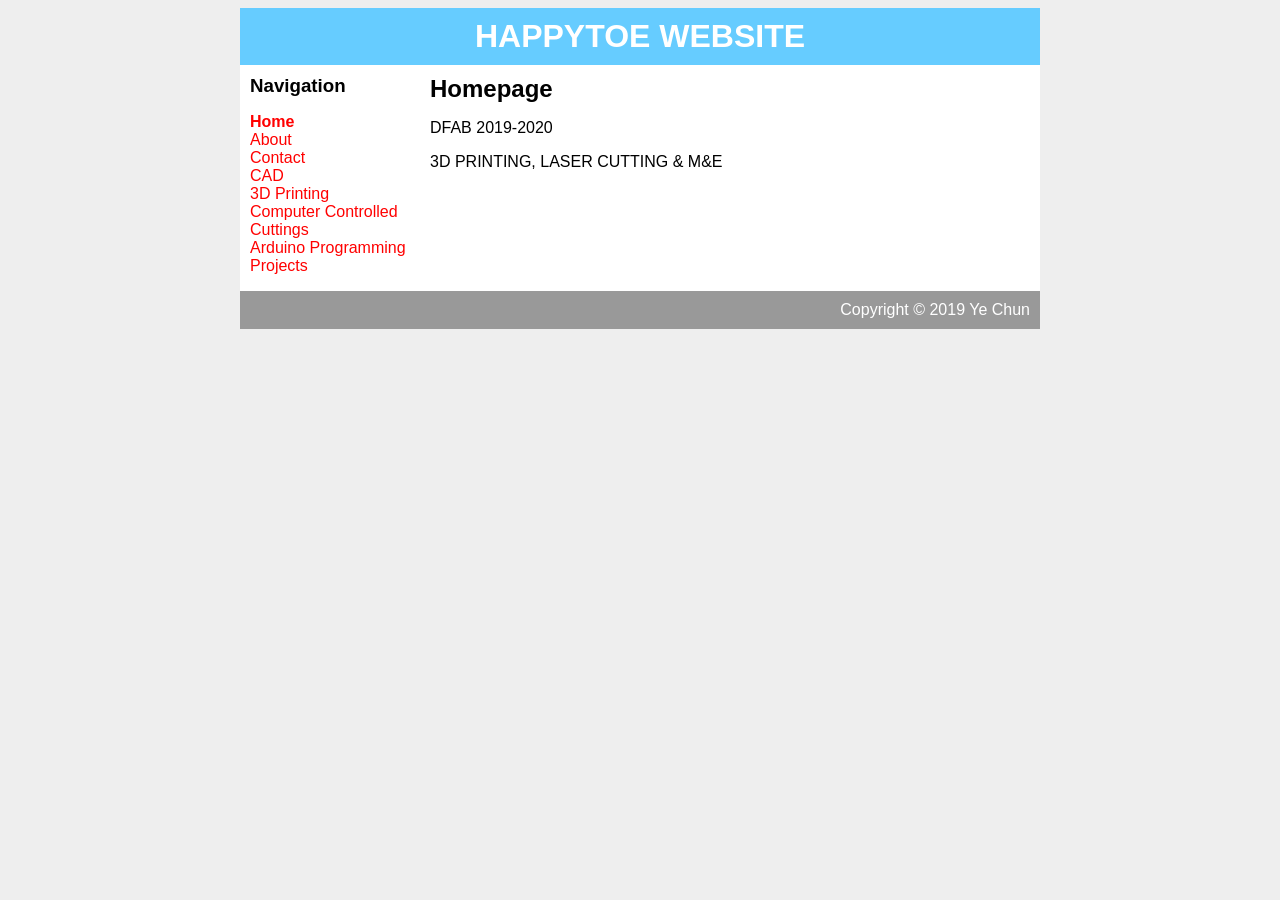
==== index.html @ 8d1beae1 "Update index.html" ====
<html>
	<head>
		<title>HAPPYTOE WEBSITE</title>
		<link rel="stylesheet" type="text/css" href="style.css" />
	</head>
	<body>
		<div id="container">
			<div id="header">
				<h1>HAPPYTOE WEBSITE</h1>
			</div>
			<div id="content">
				<div id="nav">
					<h3>Navigation</h3>
					<ul>
						<li><a class="selected" href="">Home</a></li>
						<li><a href="About.html">About</a></li>
						<li><a href="Contact.html">Contact</a></li>
						<li><a href="CAD.html">CAD</a></li>
						<li><a href="3DPrinting.html">3D Printing</a></li>
						<li><a href="ComputerControlledCuttings.html">Computer Controlled Cuttings</a></li>
						<li><a href="Arduino.html">Arduino Programming</a></li>
						<li><a href="Projects.html">Projects</a></li>
					</ul>
				</div>
				
				<div id="main">
					<h2>Homepage</h2>
				<p>DFAB 2019-2020</p>
				<p>3D PRINTING, LASER CUTTING & M&E</p>
				</div>
			</div>
			<div id="footer">
				Copyright &copy; 2019 Ye Chun
			</div>
		</div>
	</body>
</html>
---- style.css ----
body {
	background-color: #eee;
	font-family: Helvitica, Arial, sans-serif;
}

#container {
	background-color: white;
	width: 800px;
	margin-left: auto;
	margin-right: auto;
}

a {
	text-decoration: none;
	color: red;
}

h1, h2, h3 {
	margin: 0;
} 

#header {
	background-color: #66ccff;
	color: white;
	text-align: center;
	padding: 10px;
} 

#content {
	padding: 10px;
}

#nav {
	width: 180px;
	float: left;
}

#nav ul {
	list-style: none;
	padding: 0;
}

#nav .selected {
	font-weight: bold;
}

#main {
	width: 600px;
	float: right;
}

#footer {
	clear: both;
	padding: 10px;
	background-color: #999999;
	color: white;
	text-align: right;
}
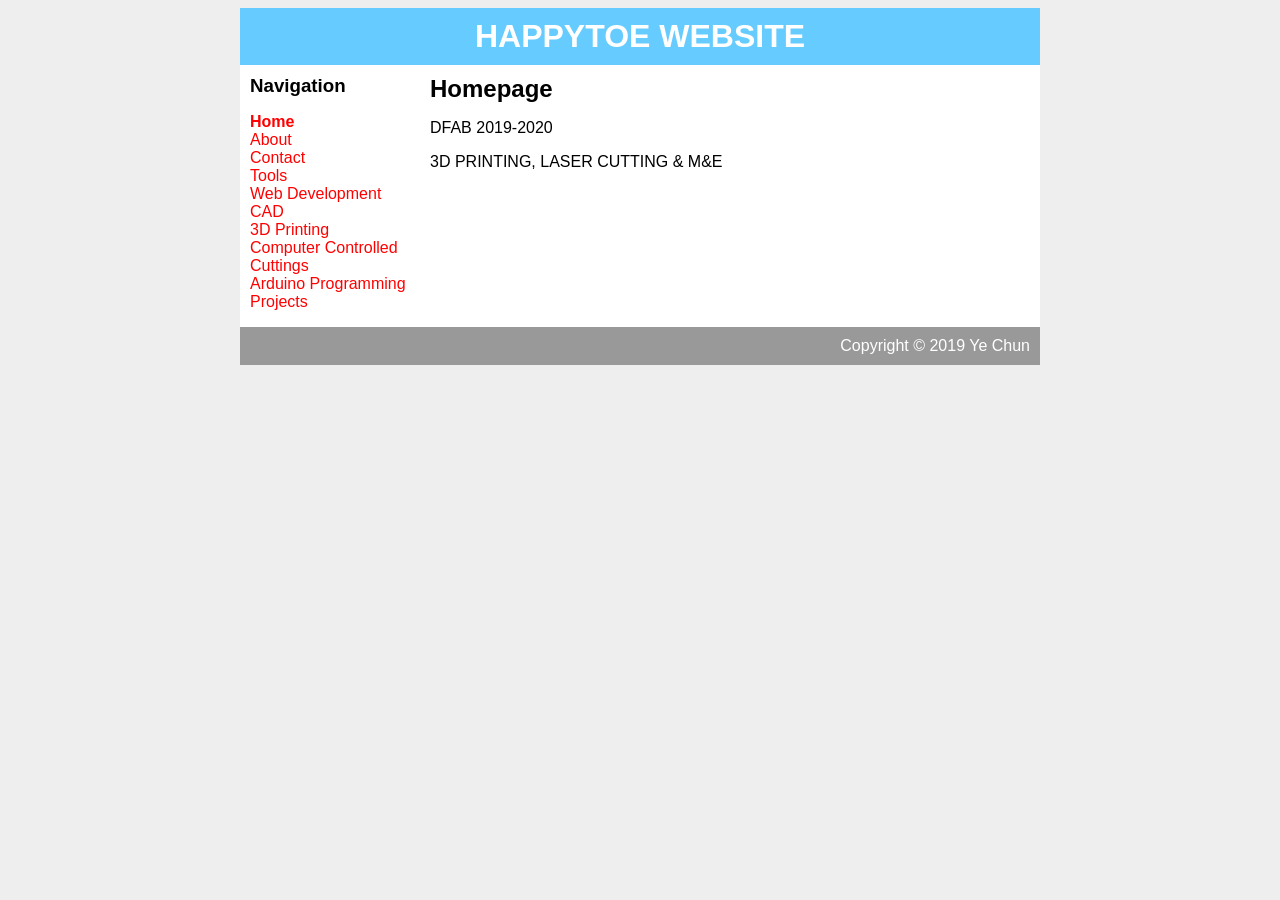
==== commit 24d95d59: "Update index.html" ====
--- a/index.html
+++ b/index.html
@@ -15,6 +15,8 @@
 						<li><a class="selected" href="">Home</a></li>
 						<li><a href="About.html">About</a></li>
 						<li><a href="Contact.html">Contact</a></li>
+						<li><a href="Tools.html">Tools</a></li>
+						<li><a href="WebDevelopment.html">Web Development</a></li>
 						<li><a href="CAD.html">CAD</a></li>
 						<li><a href="3DPrinting.html">3D Printing</a></li>
 						<li><a href="ComputerControlledCuttings.html">Computer Controlled Cuttings</a></li>
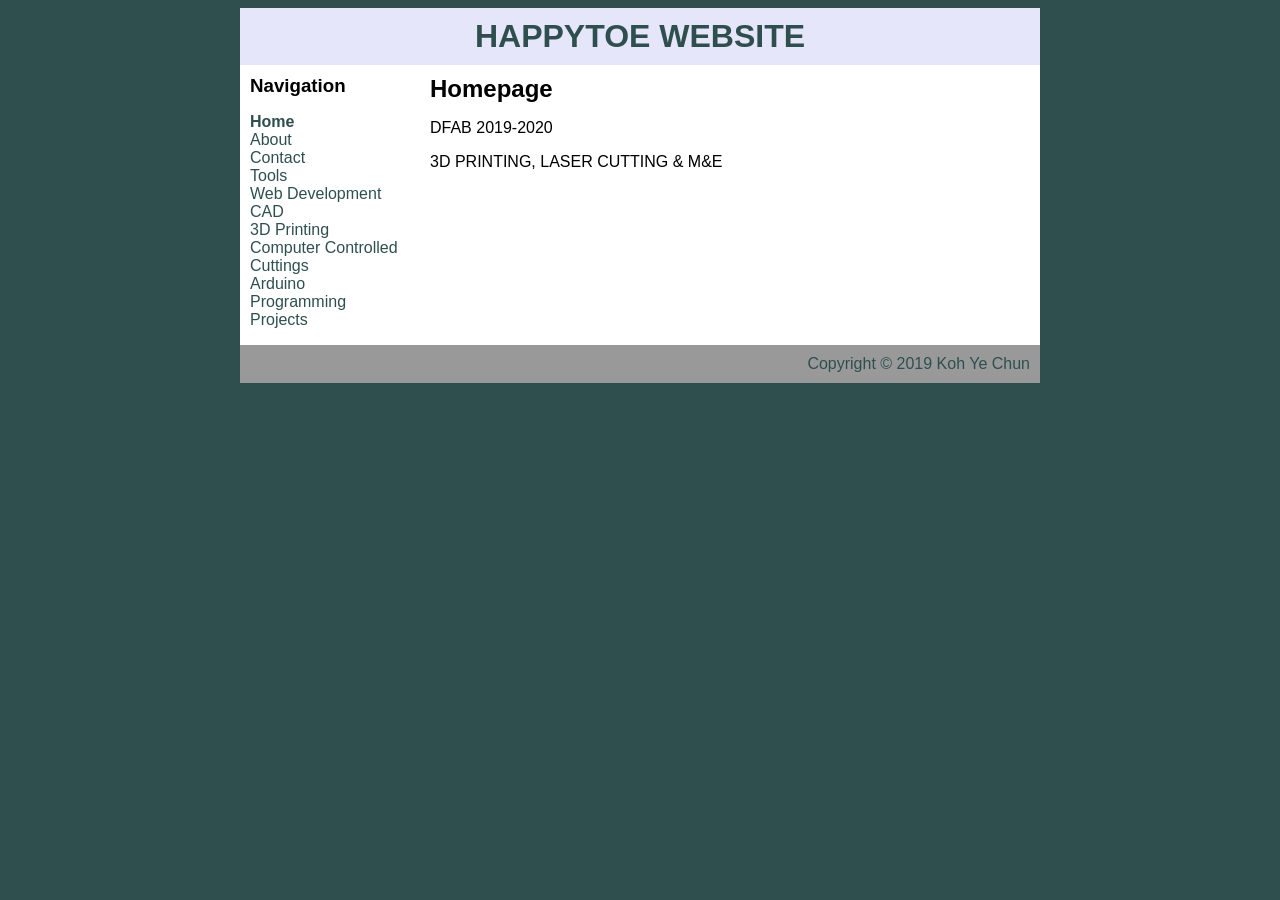
==== commit 92bc0db1: "Update index.html" ====
--- a/index.html
+++ b/index.html
@@ -32,7 +32,7 @@
 				</div>
 			</div>
 			<div id="footer">
-				Copyright &copy; 2019 Ye Chun
+				Copyright &copy; 2019 Koh Ye Chun
 			</div>
 		</div>
 	</body>
--- a/style.css
+++ b/style.css
@@ -1,5 +1,5 @@
 body {
-	background-color: #eee;
+	background-color: darkslategray;
 	font-family: Helvitica, Arial, sans-serif;
 }
 
@@ -12,7 +12,7 @@
 
 a {
 	text-decoration: none;
-	color: red;
+	color: darkslategray;
 }
 
 h1, h2, h3 {
@@ -20,8 +20,8 @@
 } 
 
 #header {
-	background-color: #66ccff;
-	color: white;
+	background-color: lavender;
+	color: darkslategray;
 	text-align: center;
 	padding: 10px;
 } 
@@ -31,7 +31,7 @@
 }
 
 #nav {
-	width: 180px;
+	width: 150px;
 	float: left;
 }
 
@@ -53,6 +53,6 @@
 	clear: both;
 	padding: 10px;
 	background-color: #999999;
-	color: white;
+	color: darkslategray;
 	text-align: right;
-}+}
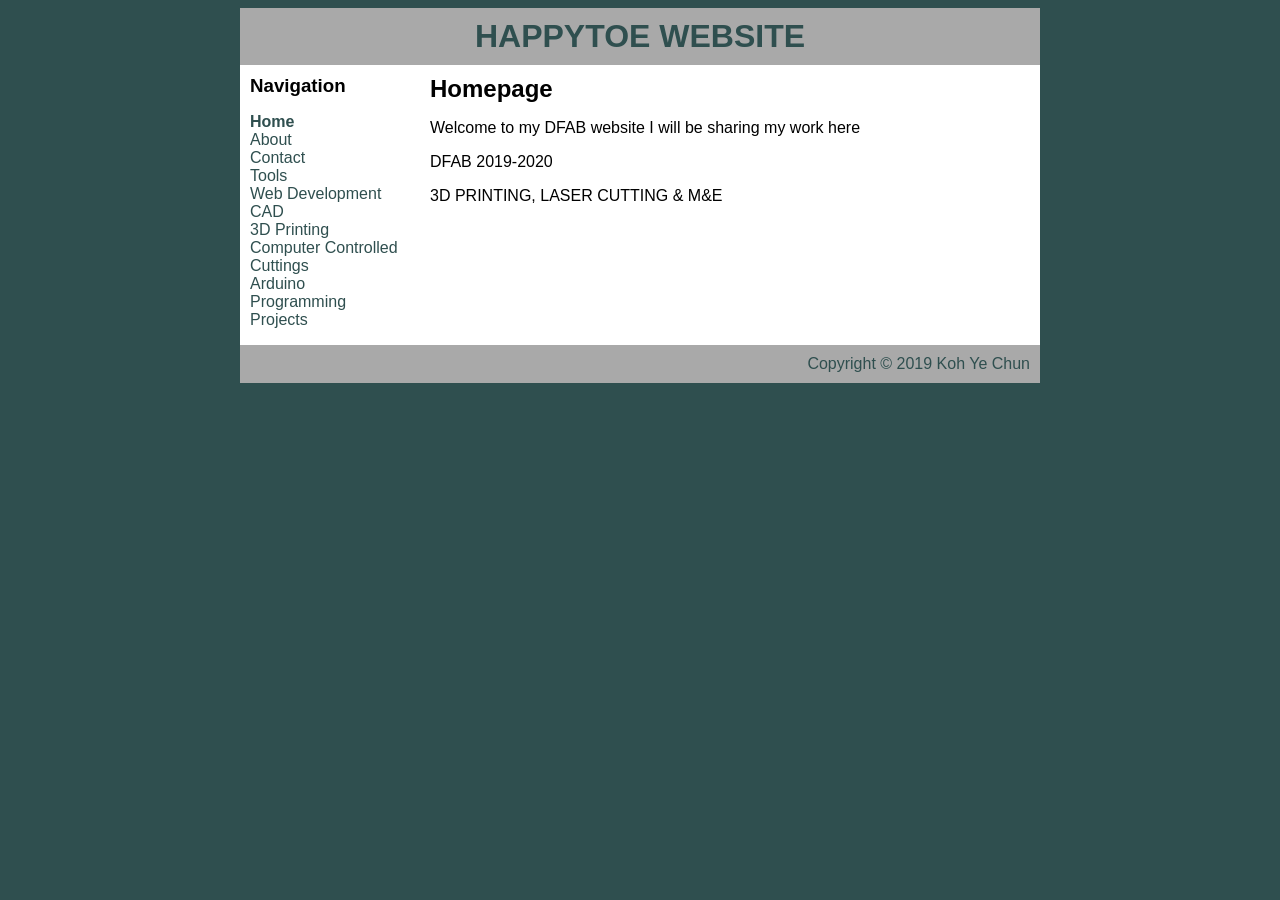
==== commit 1d076cdb: "Update index.html" ====
--- a/index.html
+++ b/index.html
@@ -27,6 +27,7 @@
 				
 				<div id="main">
 					<h2>Homepage</h2>
+				<p>Welcome to my DFAB website I will be sharing my work here 
 				<p>DFAB 2019-2020</p>
 				<p>3D PRINTING, LASER CUTTING & M&E</p>
 				</div>
--- a/style.css
+++ b/style.css
@@ -20,7 +20,7 @@
 } 
 
 #header {
-	background-color: lavender;
+	background-color: darkgrey;
 	color: darkslategray;
 	text-align: center;
 	padding: 10px;
@@ -52,7 +52,7 @@
 #footer {
 	clear: both;
 	padding: 10px;
-	background-color: #999999;
+	background-color: darkgray;
 	color: darkslategray;
 	text-align: right;
 }
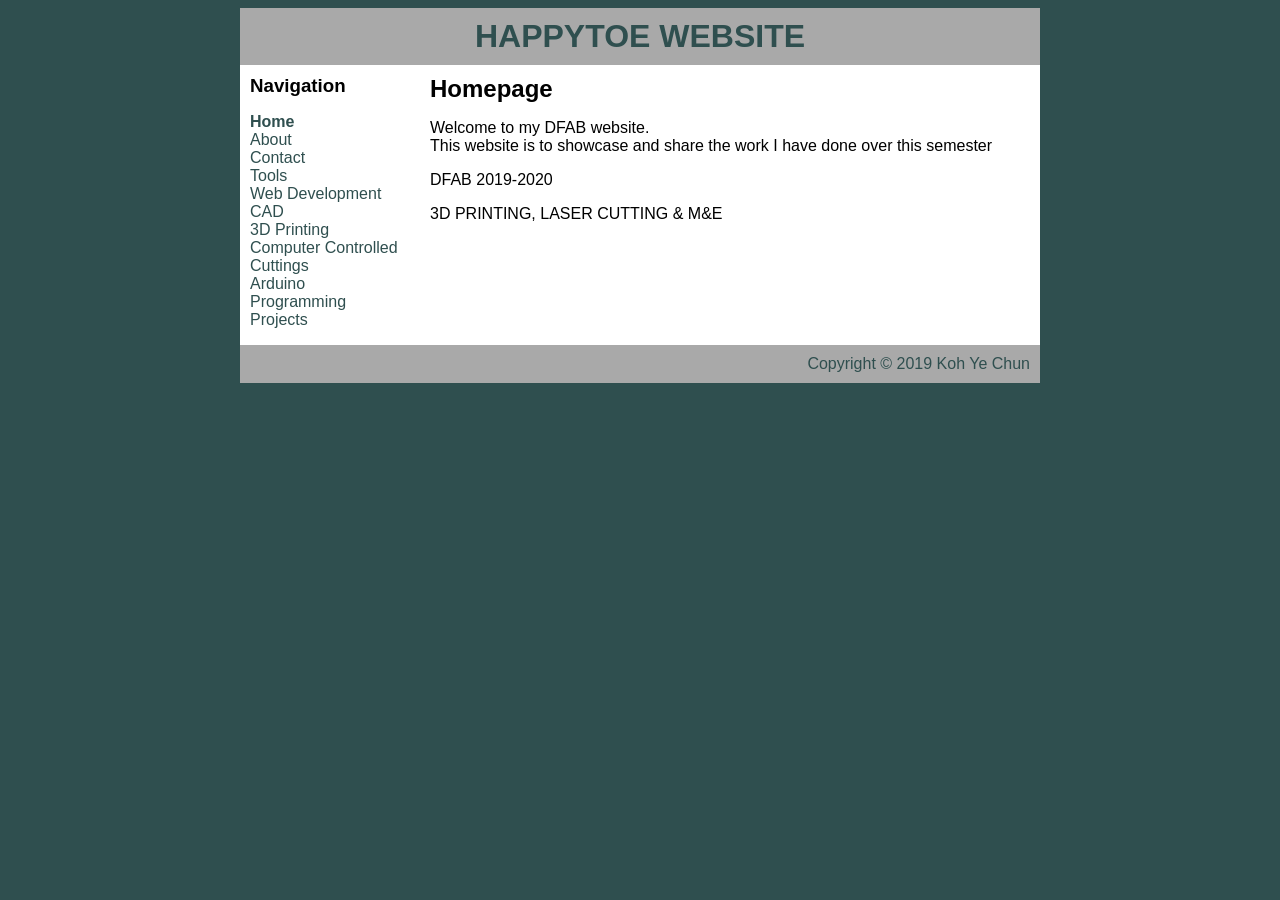
==== commit 2b56bb34: "Update index.html" ====
--- a/index.html
+++ b/index.html
@@ -27,7 +27,7 @@
 				
 				<div id="main">
 					<h2>Homepage</h2>
-				<p>Welcome to my DFAB website I will be sharing my work here 
+				<p>Welcome to my DFAB website.<br/>This website is to showcase and share the work I have done over this semester</p> 
 				<p>DFAB 2019-2020</p>
 				<p>3D PRINTING, LASER CUTTING & M&E</p>
 				</div>
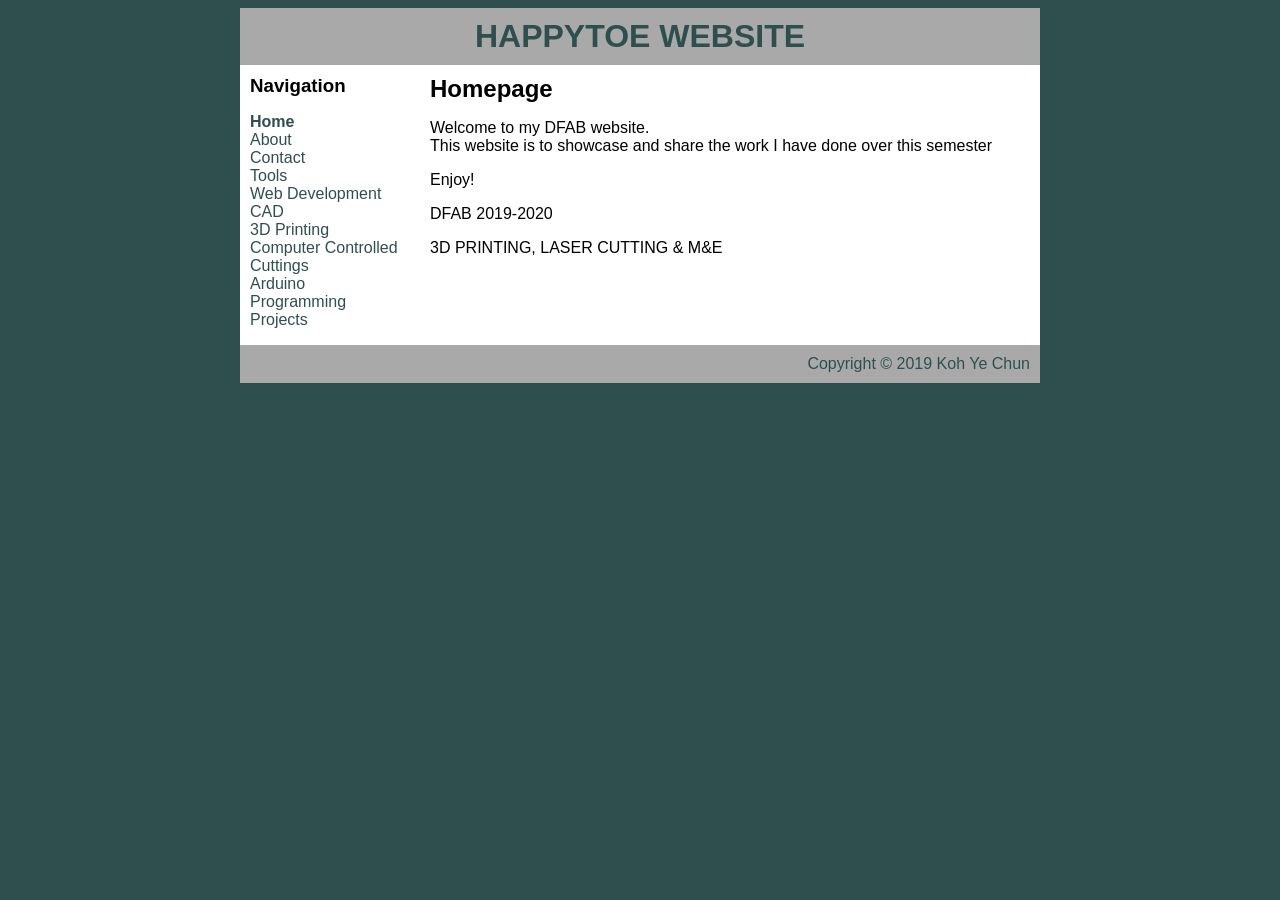
==== commit c7c2cb7b: "Update index.html" ====
--- a/index.html
+++ b/index.html
@@ -28,6 +28,7 @@
 				<div id="main">
 					<h2>Homepage</h2>
 				<p>Welcome to my DFAB website.<br/>This website is to showcase and share the work I have done over this semester</p> 
+				<p>Enjoy!</p>
 				<p>DFAB 2019-2020</p>
 				<p>3D PRINTING, LASER CUTTING & M&E</p>
 				</div>
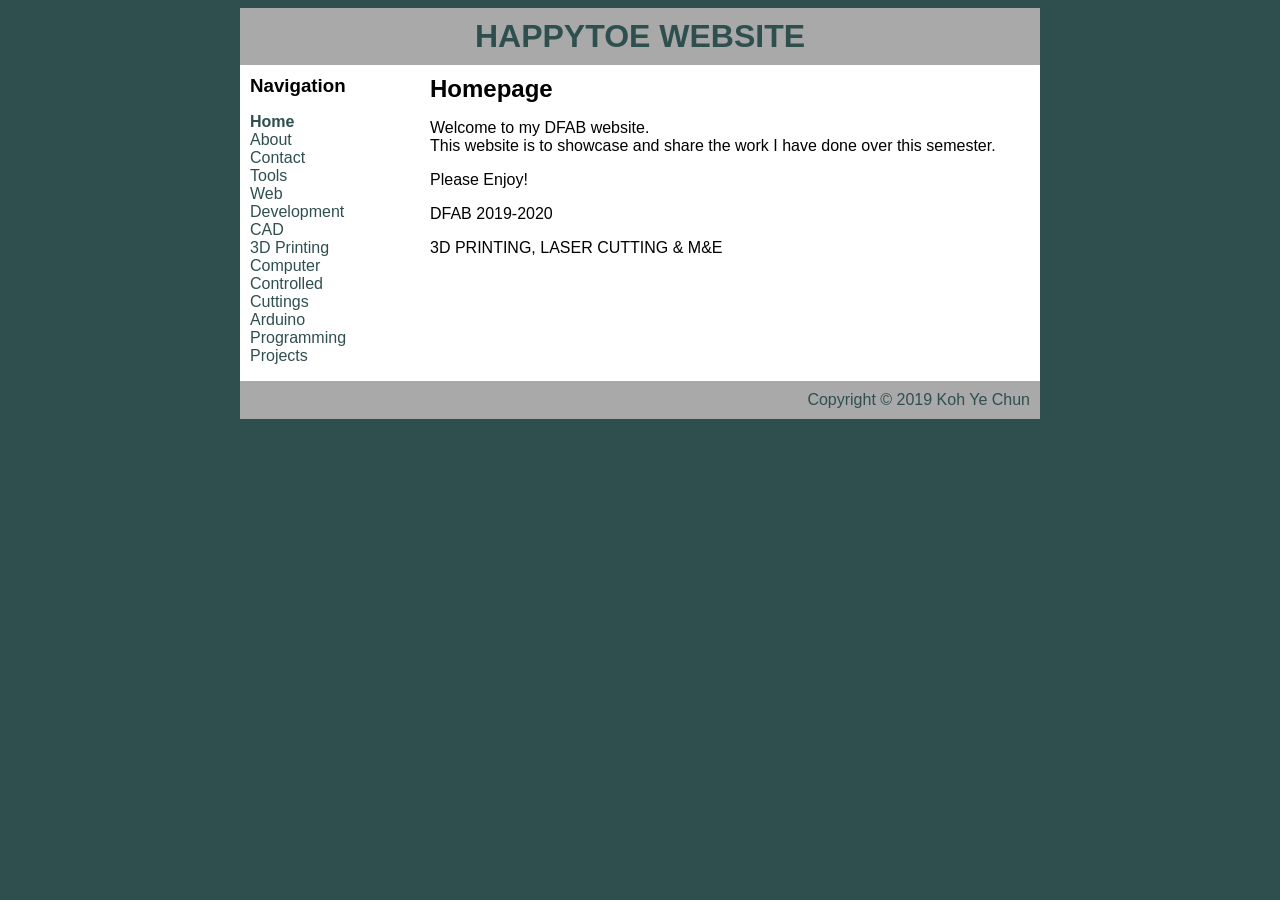
==== commit c54938ae: "Update index.html" ====
--- a/index.html
+++ b/index.html
@@ -27,8 +27,8 @@
 				
 				<div id="main">
 					<h2>Homepage</h2>
-				<p>Welcome to my DFAB website.<br/>This website is to showcase and share the work I have done over this semester</p> 
-				<p>Enjoy!</p>
+				<p>Welcome to my DFAB website.<br/>This website is to showcase and share the work I have done over this semester.</p> 
+				<p>Please Enjoy!</p>
 				<p>DFAB 2019-2020</p>
 				<p>3D PRINTING, LASER CUTTING & M&E</p>
 				</div>
--- a/style.css
+++ b/style.css
@@ -31,7 +31,7 @@
 }
 
 #nav {
-	width: 150px;
+	width: 120px;
 	float: left;
 }
 
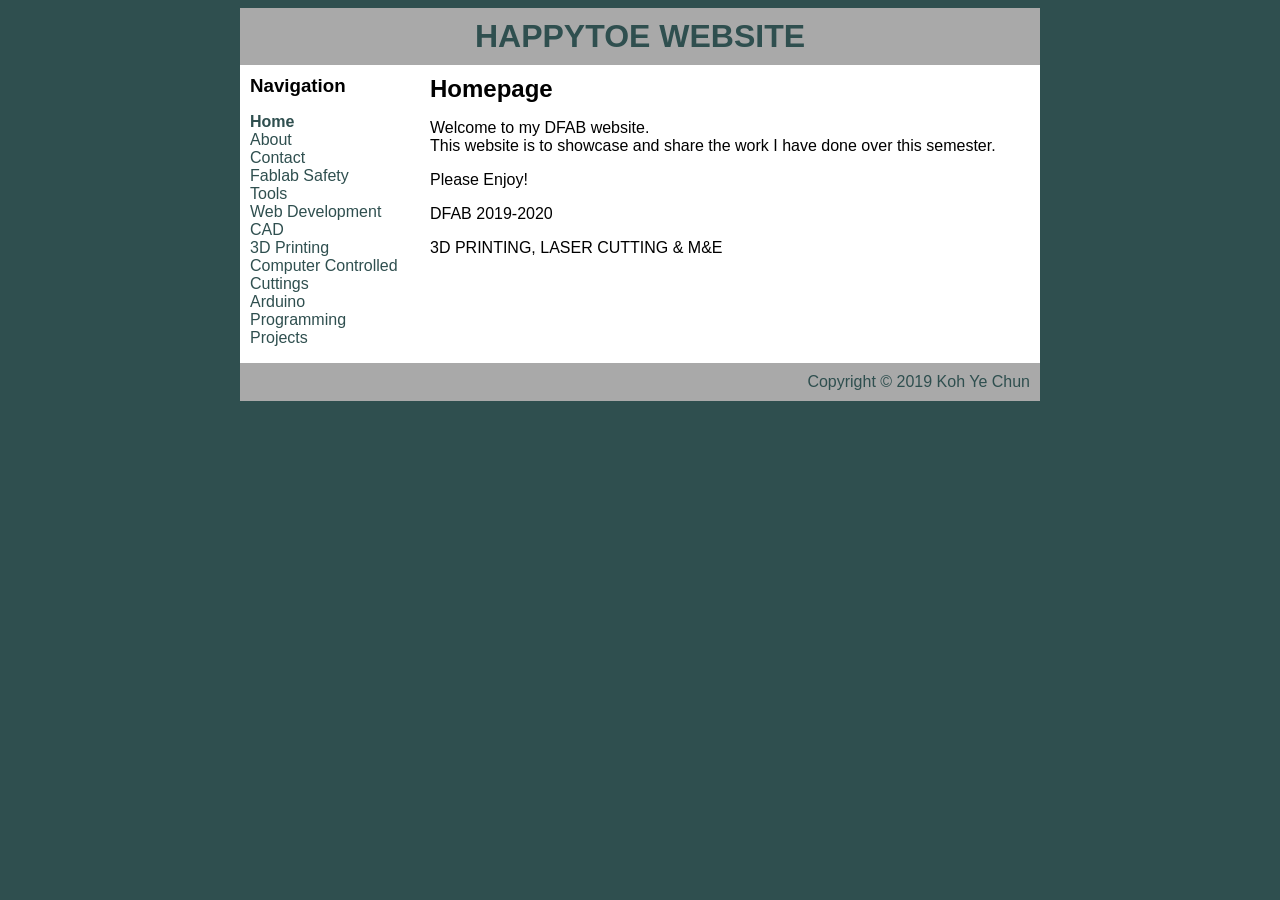
==== commit 30fc0142: "Update index.html" ====
--- a/index.html
+++ b/index.html
@@ -15,6 +15,7 @@
 						<li><a class="selected" href="">Home</a></li>
 						<li><a href="About.html">About</a></li>
 						<li><a href="Contact.html">Contact</a></li>
+						<li><a href="FablabSafety">Fablab Safety</a></li>
 						<li><a href="Tools.html">Tools</a></li>
 						<li><a href="WebDevelopment.html">Web Development</a></li>
 						<li><a href="CAD.html">CAD</a></li>
--- a/style.css
+++ b/style.css
@@ -31,7 +31,7 @@
 }
 
 #nav {
-	width: 120px;
+	width: 150px;
 	float: left;
 }
 
